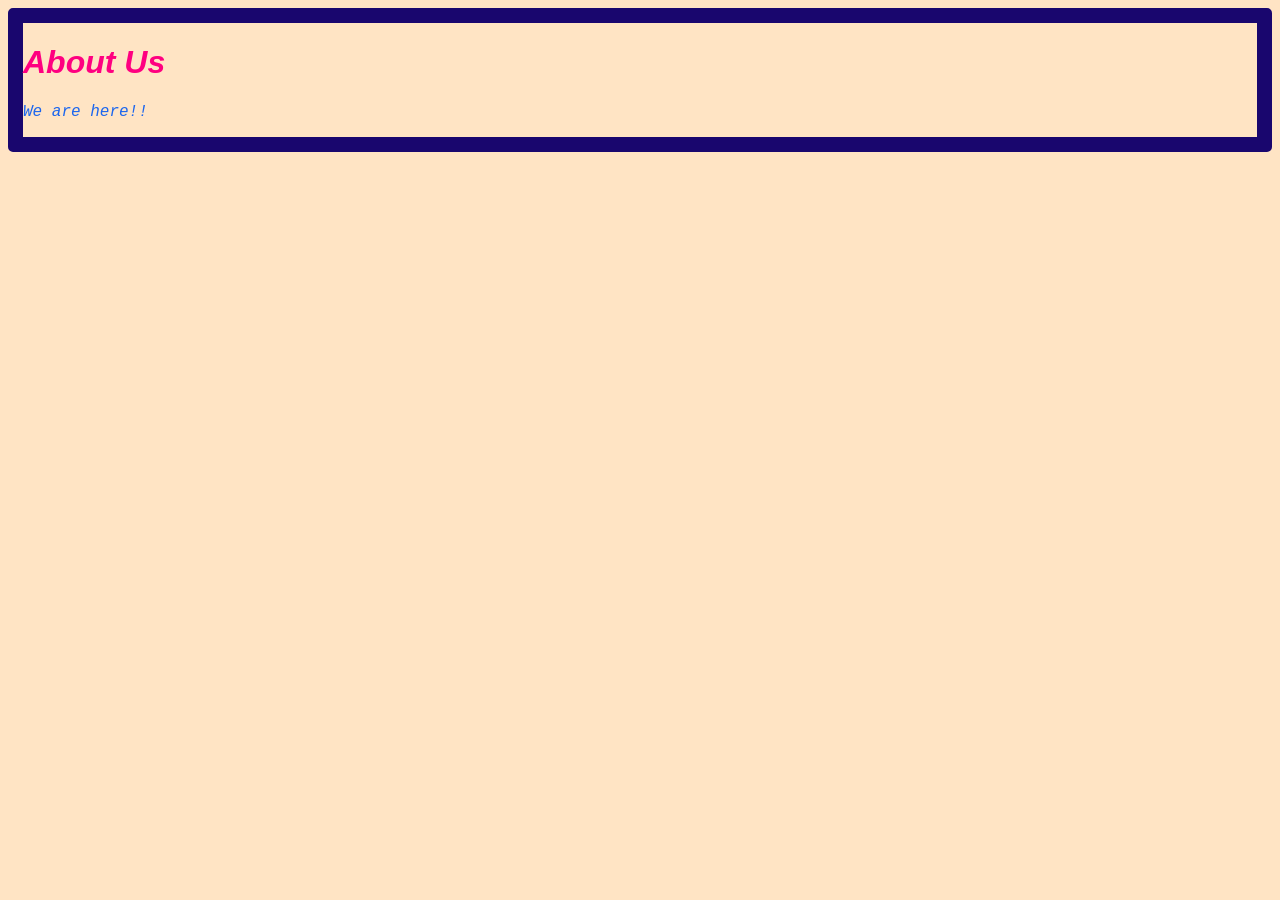
==== about.html @ 2ea8c5af "adding a html file" ====
<!DOCTYPE html>
<html lang="en">
<head>
    <meta charset="UTF-8">
    <meta http-equiv="X-UA-Compatible" content="IE=edge">
    <meta name="viewport" content="width=device-width, initial-scale=1.0">
    <link rel="stylesheet" href="styles/main-styles.css">
    <title>About Us</title>
</head>
<body>
    <h1>About Us</h1>
    <p class="main-content">We are here!!</p>
</body>
</html>
---- styles/main-styles.css ----
h1{
    font-family: Verdana, Geneva, Tahoma, sans-serif;
    color: rgb(255, 0, 128);
}

body {
    background-color: bisque;
    font-style: italic;
    border: 15px solid rgb(25, 6, 110)  ;
    border-radius: 5px;
}

.main-content {
    font-family: 'Courier New', Courier, monospace;
    color: rgb(28, 102, 238);

}
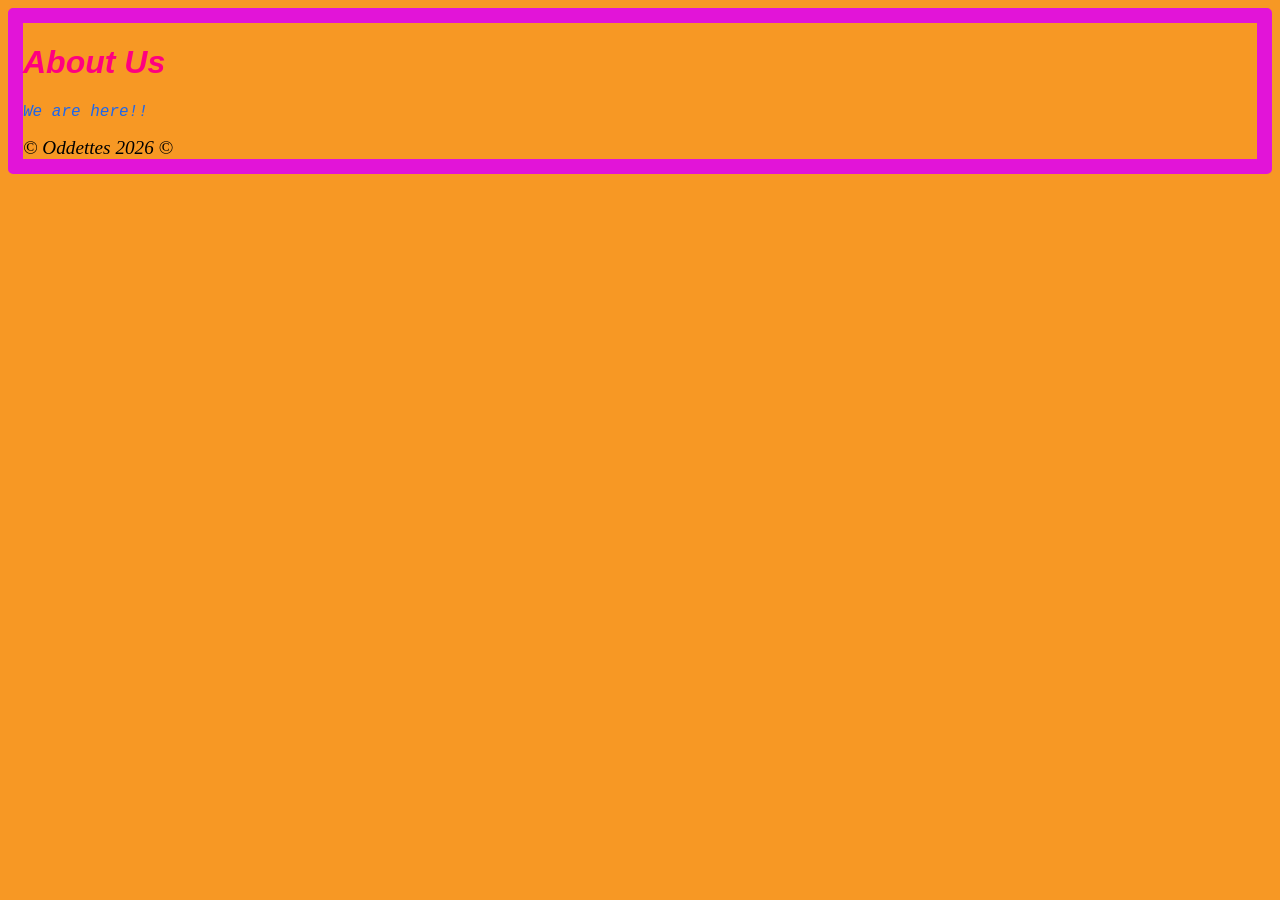
==== commit daa7aaca: "Added footer and copyright" ====
--- a/about.html
+++ b/about.html
@@ -10,5 +10,6 @@
 <body>
     <h1>About Us</h1>
     <p class="main-content">We are here!!</p>
+    <footer>&copy; Oddettes 2026 &copy;</footer>
 </body>
 </html>
--- a/styles/main-styles.css
+++ b/styles/main-styles.css
@@ -4,9 +4,9 @@
 }
 
 body {
-    background-color: bisque;
+    background-color: rgb(247, 152, 36);
     font-style: italic;
-    border: 15px solid rgb(25, 6, 110)  ;
+    border: 15px solid rgb(226, 20, 216)  ;
     border-radius: 5px;
 }
 
@@ -14,4 +14,9 @@
     font-family: 'Courier New', Courier, monospace;
     color: rgb(28, 102, 238);
 
+}
+
+footer{
+    font-size: larger;
+   
 }
